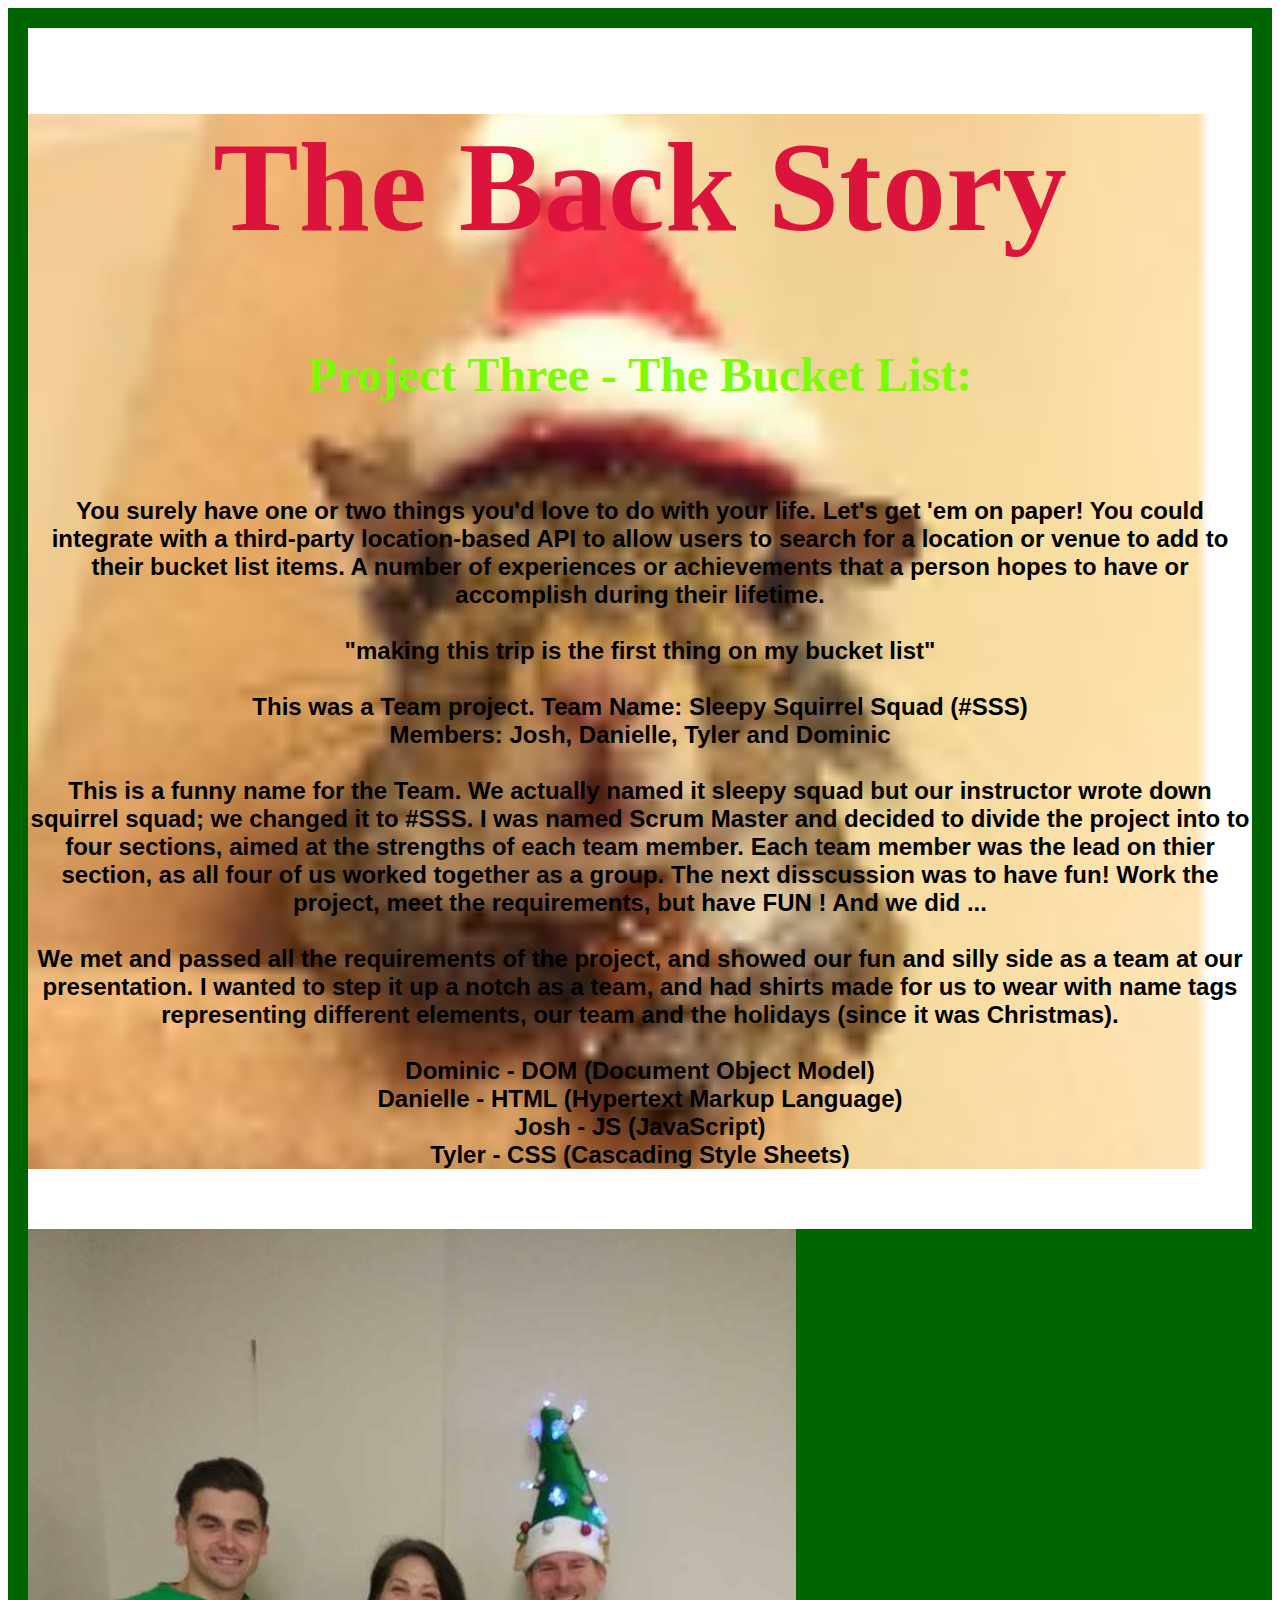
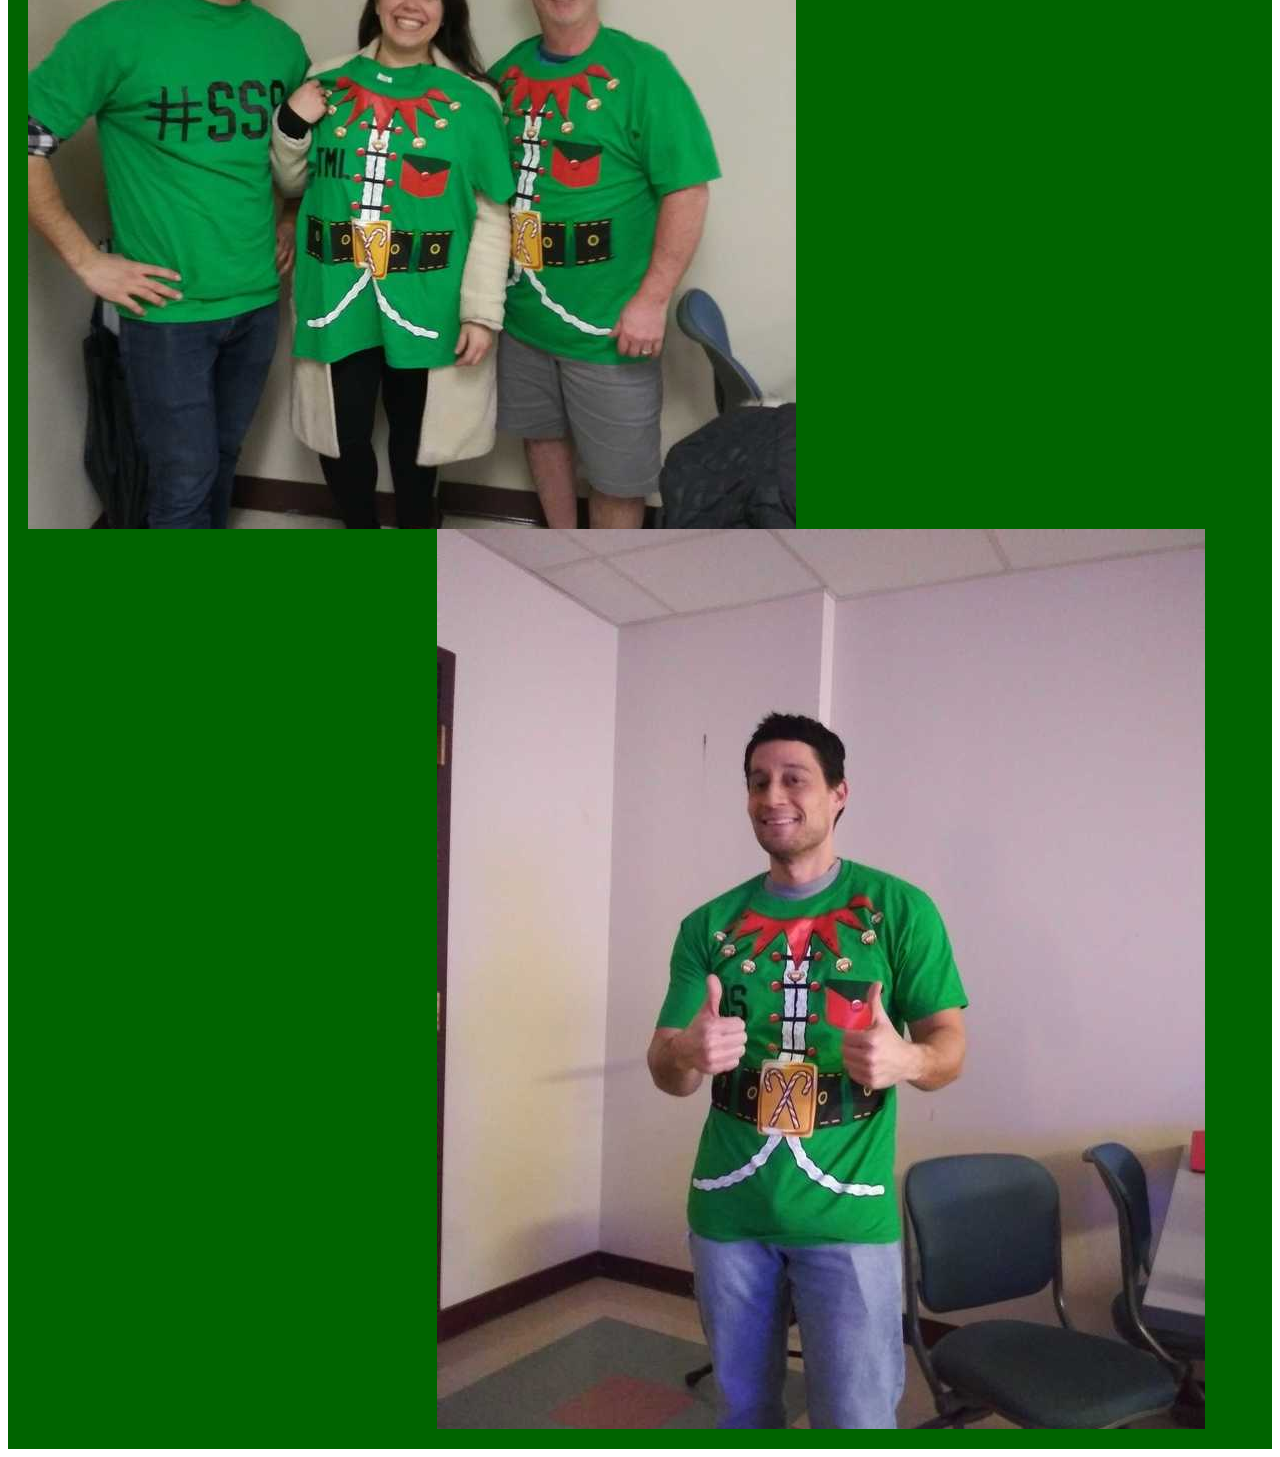
==== backStory/backStory.html @ 5f0e6519 "backstory" ====
<!-- backStory -->

<!DOCTYPE html>

<html lang="en">

<head>

    <meta charset="utf-8">
    <meta name="viewport" content="width=device-width, initial-scale=1, shrink-to-fit=no">
    <meta name="description" content="">
    <meta name="author" content="">

    <title>Bucklist Back Story</title>
    <link rel="stylesheet" href="reset.css">
    <link rel="stylesheet" href="backStory.css">

    <!-- Bootstrap core CSS -->
    <link href="vendor/bootstrap/css/bootstrap.min.css" rel="stylesheet">

    <!-- Custom fonts for this template -->
    <link
        href="https://fonts.googleapis.com/css?family=Nunito:200,200i,300,300i,400,400i,600,600i,700,700i,800,800i,900,900i"
        rel="stylesheet">

</head>

<body>
    <div class="hero-image-one">
        <div class="hero-text">
            <h1 style="font-size:8em">The Back Story</h1>
            <h2 style="font-size: 3em">Project Three - The Bucket List:</h2>
            <p>
                <br>
                <br>
                You surely have one or two things you'd love to do with your life.
                Let's get 'em on paper! You could integrate with a third-party location-based API to allow
                users to search for a location or venue to add to their bucket list items.
                A number of experiences or achievements that a person hopes to have or accomplish during their
                lifetime.
                <br>
                <br>
                "making this trip is the first thing on my bucket list"
                <br>
                <br>
                This was a Team project.
                Team Name: Sleepy Squirrel Squad (#SSS)
                <br>
                Members: Josh, Danielle, Tyler and Dominic
                <br>
                <br>
                This is a funny name for the Team. We actually named it sleepy squad but our instructor wrote
                down
                squirrel squad; we changed it to #SSS. I was named Scrum Master and decided to divide the
                project
                into to four sections, aimed at the strengths of each team member. Each team member was the lead
                on thier
                section, as all four of us worked together as a group. The next disscussion was to have fun!
                Work the
                project, meet the requirements, but have FUN ! And we did ...
                <br>
                <br>
                We met and passed all the requirements of the project, and showed our fun and silly side as a
                team at
                our presentation. I wanted to step it up a notch as a team, and had shirts made for us to wear
                with
                name tags representing different elements, our team and the holidays (since it was Christmas).
                <br>
                <br>
                Dominic - DOM (Document Object Model)
                <br>
                Danielle - HTML (Hypertext Markup Language)
                <br>
                Josh - JS (JavaScript)
                <br>
                Tyler - CSS (Cascading Style Sheets)
            </p>
        </div>
    </div>
    <br>
    <br>
    <div class="body">
        <div class="clearfix">
            <div class="hero-image-two">
            </div>
            <div class="hero-image-three">
            </div>
        </div>
    </div>

</body>

</html>
---- backStory/backStory.css ----
/* backStory */

h1 {
    color: crimson;
    font-size: 8em;
    font-weight: bold;
}

h2 {
    color: lawngreen;
    font-size: 8em;
    font-weight: bold;
}


p {
    font-size: 1.5em;
    font-display: center;
    font-family: Arial, Helvetica, sans-serif;
    font-weight: bold;
    color: black;
}

body {
    border: 20px solid darkgreen;
    text-align: center;
}

.hero-image-one {
    background-image: url("backStory.png");
    background-color: darkgreen;
    height: 100%;
    background-position: center;
    background-repeat: no-repeat;
    background-size: cover;
    position: relative;
}

.hero-image-two {
    background-image: url("dominicdanielletyler.jpg");
    background-repeat: no-repeat;
    float: left;
    width: 815px;
    height: 900px;
}

.hero-image-three {
    background-image: url("josh.jpg");
    background-repeat: no-repeat;
    float: right;
    width: 815px;
    height: 900px;
}

.clearfix {
  overflow: auto;
}

.body {
    background-color: darkgreen;
}
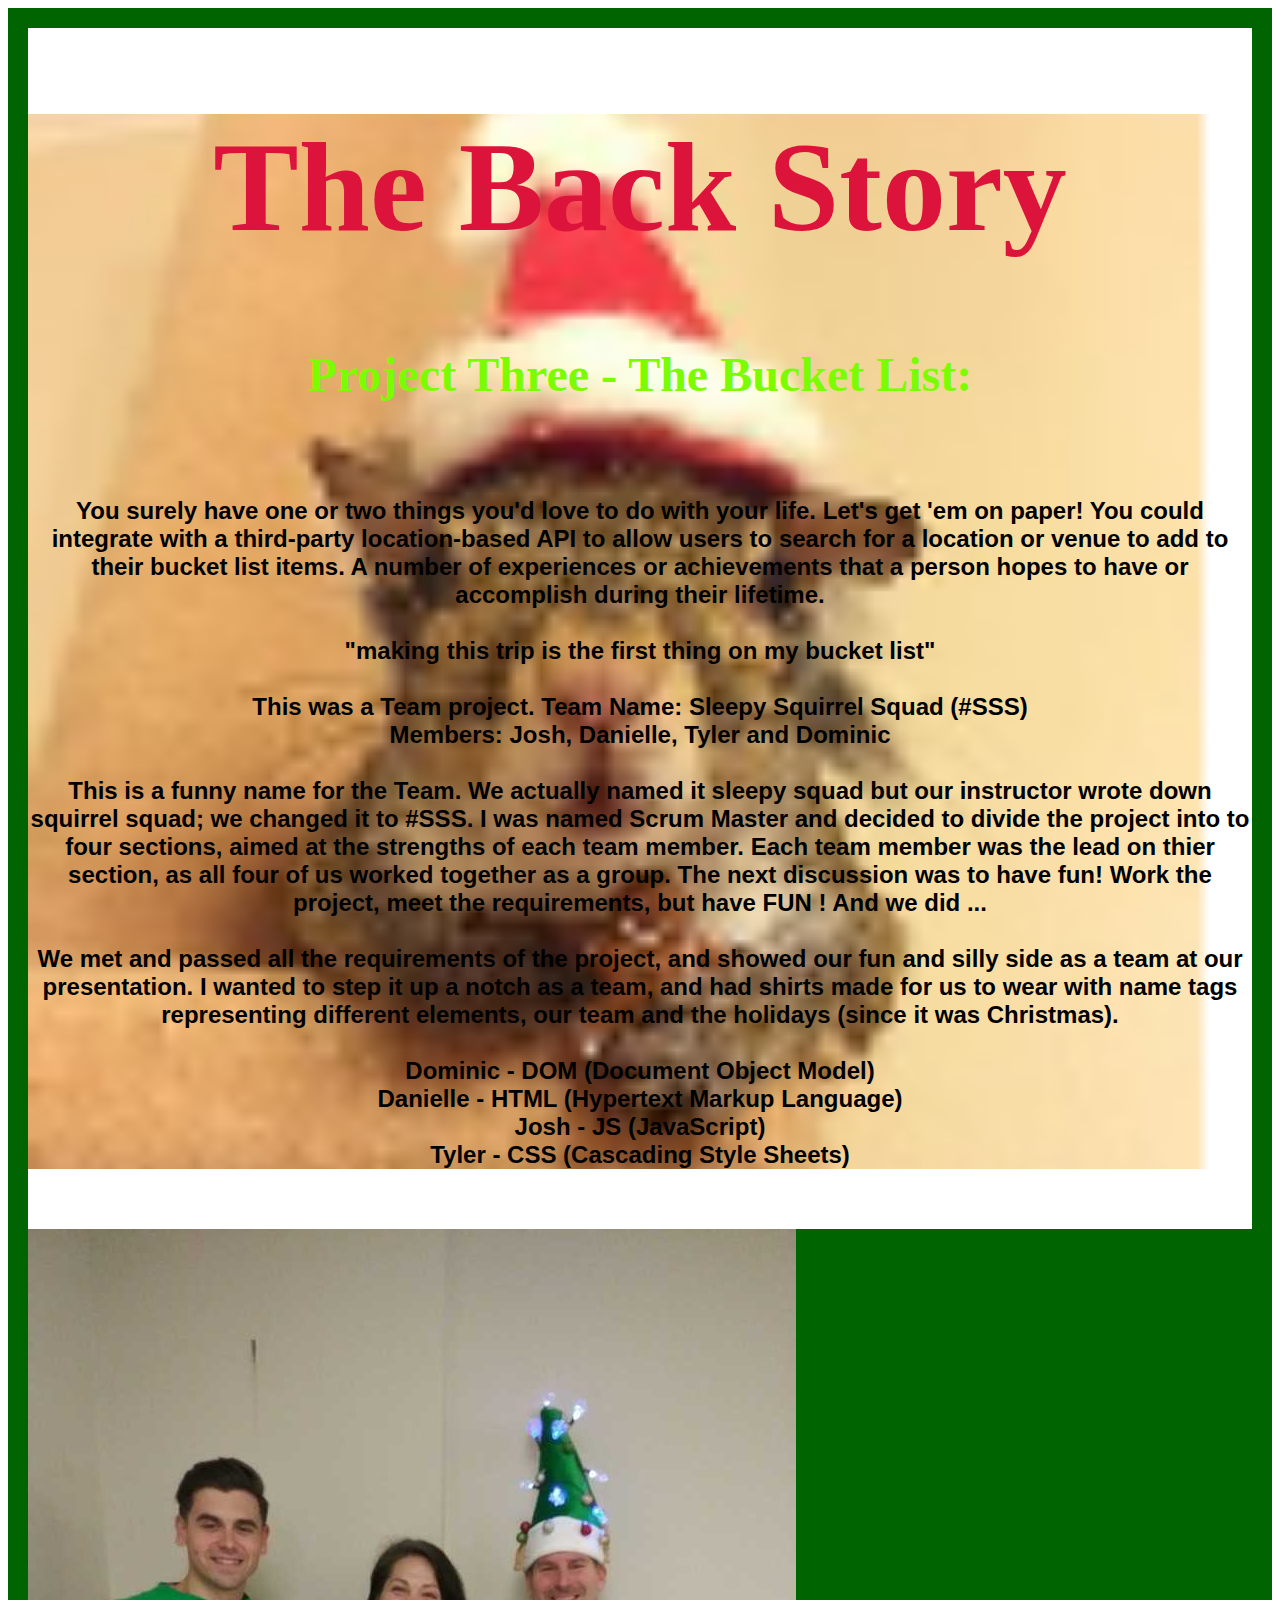
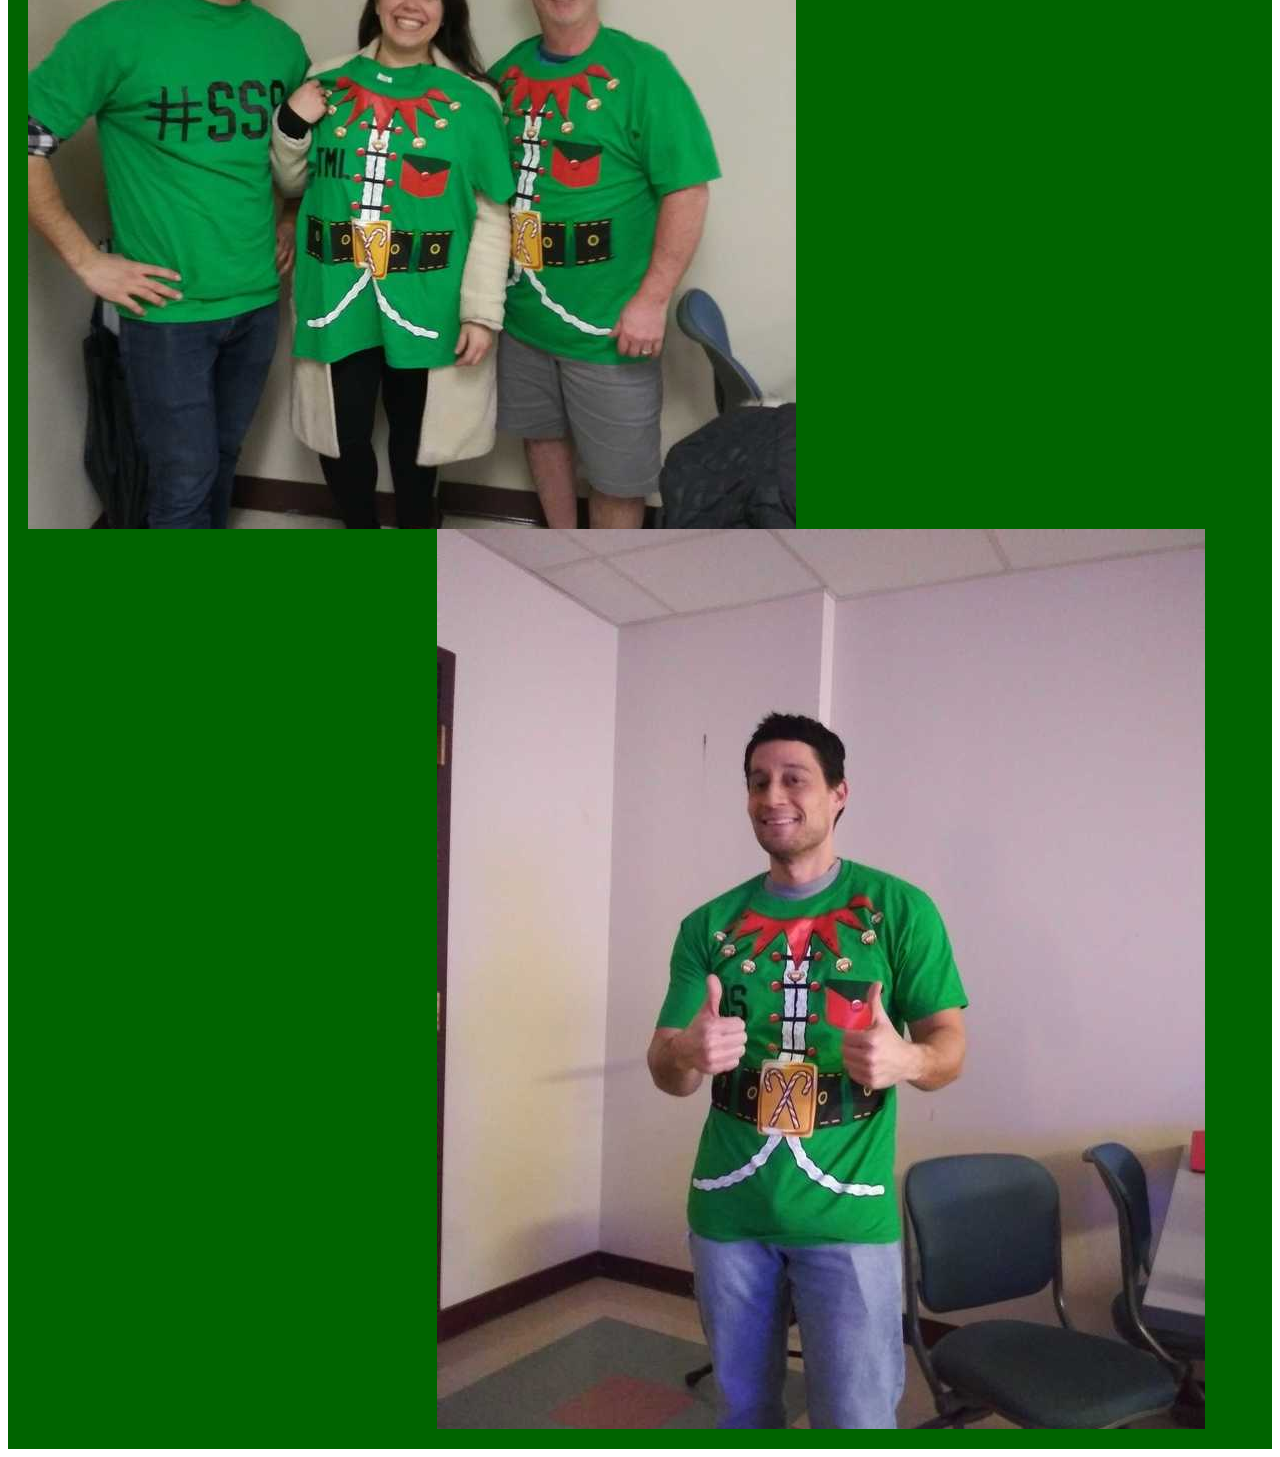
==== commit d0d6a3ec: "resume update" ====
--- a/backStory/backStory.html
+++ b/backStory/backStory.html
@@ -55,7 +55,7 @@
                 project
                 into to four sections, aimed at the strengths of each team member. Each team member was the lead
                 on thier
-                section, as all four of us worked together as a group. The next disscussion was to have fun!
+                section, as all four of us worked together as a group. The next discussion was to have fun!
                 Work the
                 project, meet the requirements, but have FUN ! And we did ...
                 <br>
